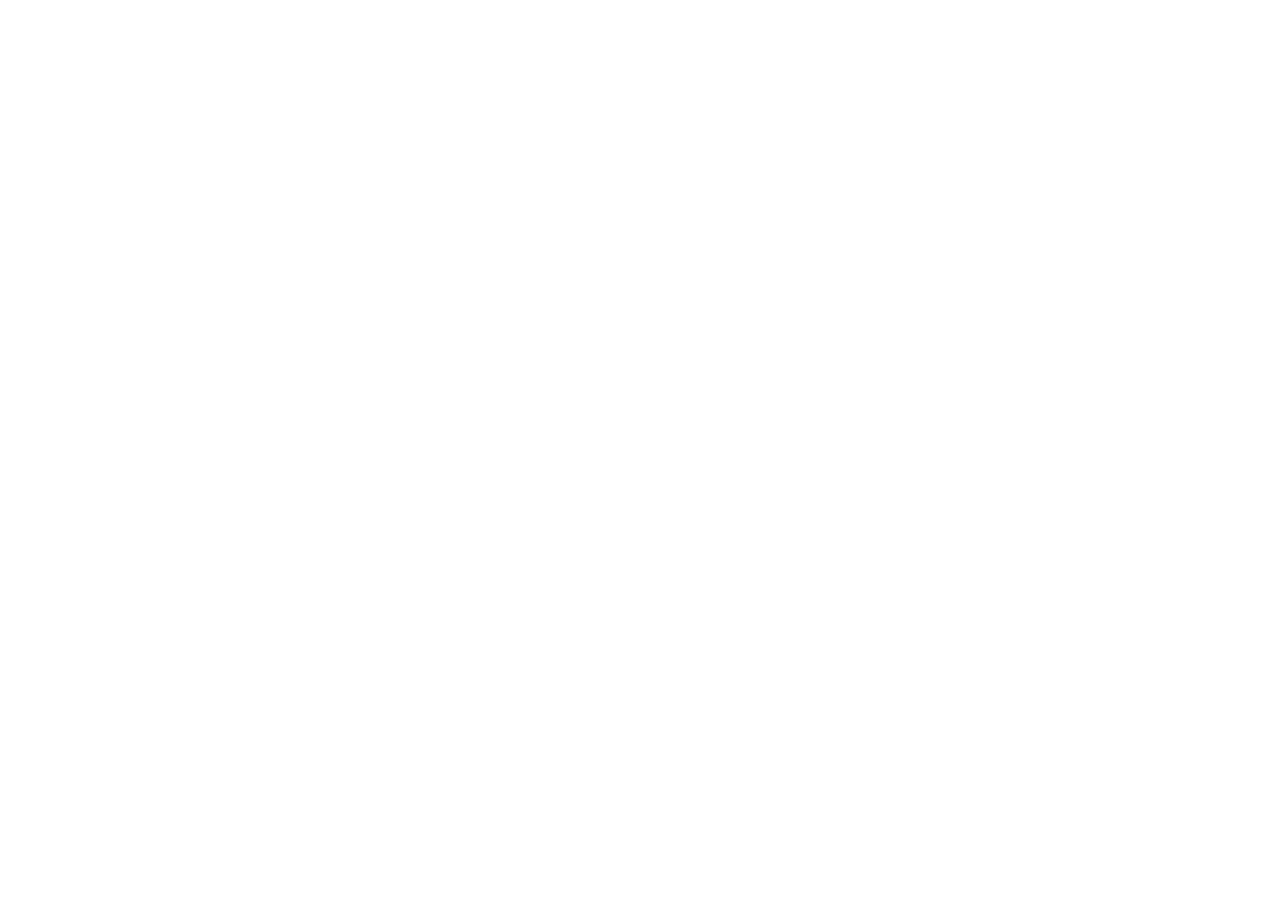
==== start.html @ 0ccff765 "Create start.html" ====
<html>
  <head>
    <title>ApTools</title>
    <link href="styling/main.css" type="text/css" rel="stylesheet"></link>
    <script src="scripts/main.js"></script>
  </head>
  <body>
    <div class="header">
      <div class="apps">
      </div>
    </div>
    <div class="page">
    </div>
  </body>
</html>
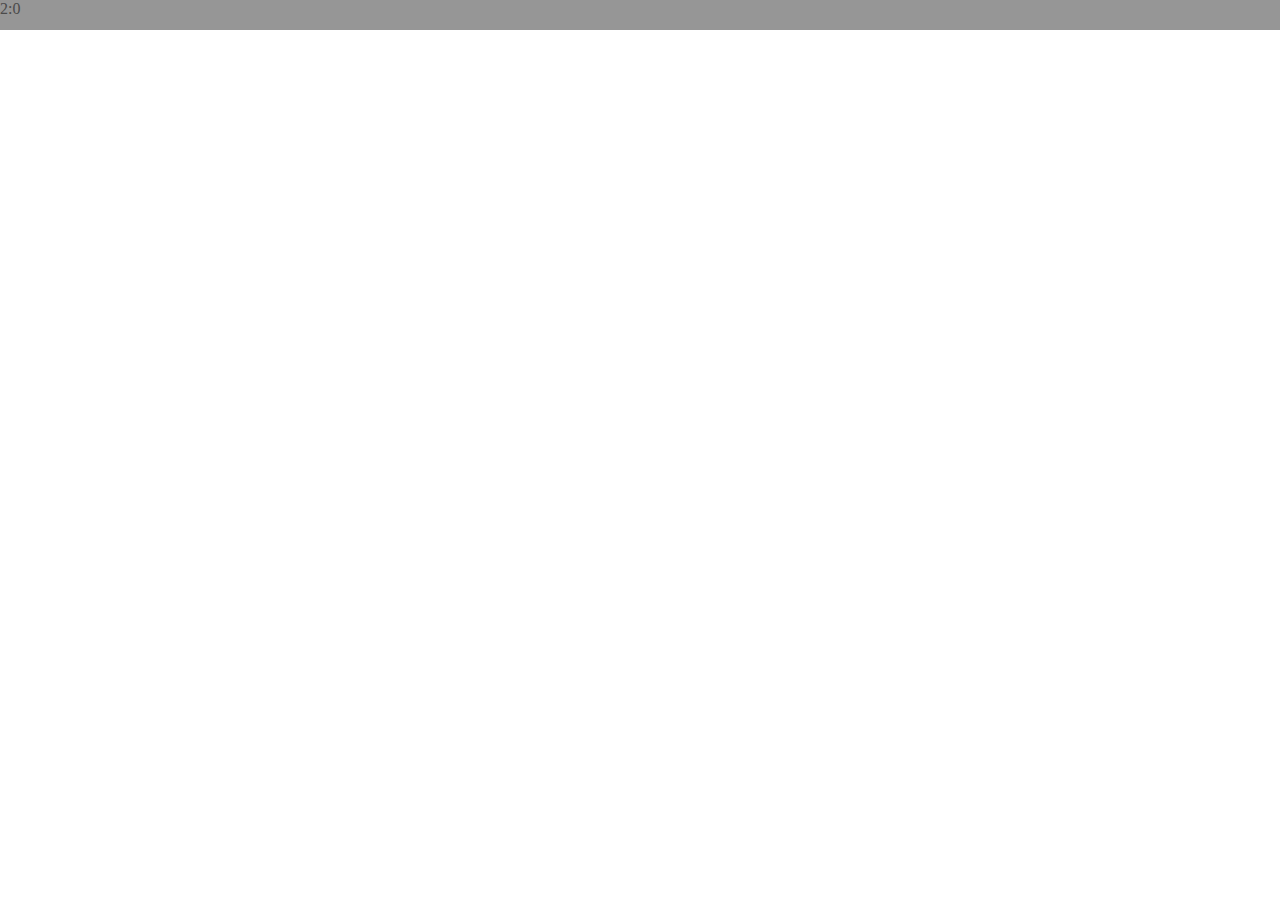
==== commit f25e5a6b: "Update start.html" ====
--- a/start.html
+++ b/start.html
@@ -6,10 +6,17 @@
   </head>
   <body>
     <div class="header">
+      <div class="notifications">
+      </div>
+      <div class="time">
+      </div>
       <div class="apps">
       </div>
     </div>
     <div class="page">
     </div>
   </body>
+  <script>
+    const timeInterval = setInterval( function() { document.getElementsByClassName('time')[0].innerHTML = at.getTime('normal'); }, 250);
+  </script>
 </html>
--- a/styling/main.css
+++ b/styling/main.css
@@ -0,0 +1,11 @@
+body {
+  margin: 0px;
+  color: black;
+}
+
+.header {
+  background-color: rgba(150, 150, 150, 1);
+  width: 100%;
+  height: 30px;
+  color: rgba(75, 75, 75, 1);
+}
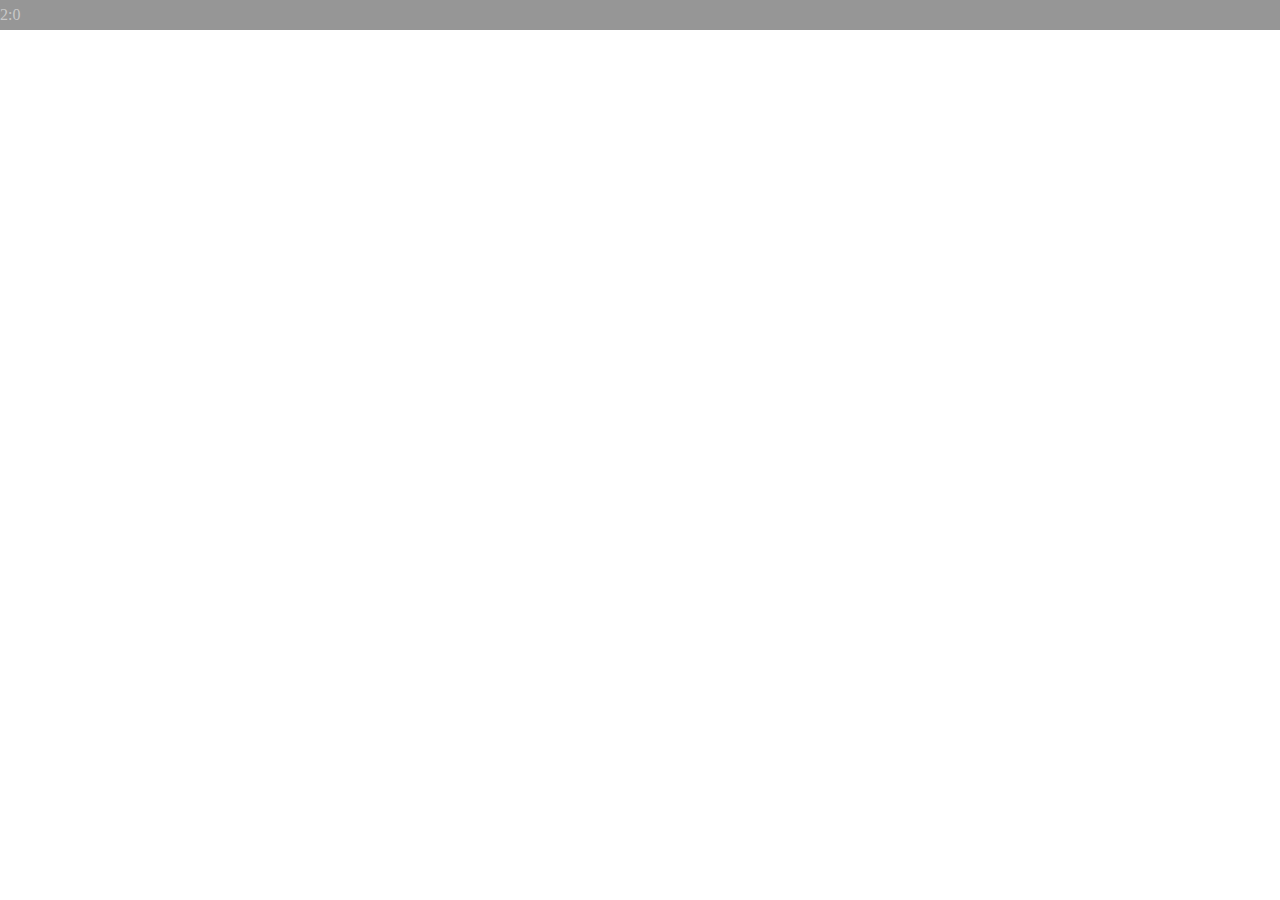
==== commit e7b920ed: "Update start.html" ====
--- a/start.html
+++ b/start.html
@@ -14,6 +14,8 @@
       </div>
     </div>
     <div class="page">
+      <iframe src="https://www.duolingo.com" style="width: 100%;height:95%;border:none;outline: none">
+      </iframe>
     </div>
   </body>
   <script>
--- a/styling/main.css
+++ b/styling/main.css
@@ -7,5 +7,13 @@
   background-color: rgba(150, 150, 150, 1);
   width: 100%;
   height: 30px;
-  color: rgba(75, 75, 75, 1);
+  color: rgba(200, 200, 200, 1);
+  display: grid;
+  grid-template-rows: 1fr 1fr 1fr;
+  grid-template-columns: 1fr;
+  grid-area: "" "time" "";
 }
+
+.time {
+  grid: "time";
+}
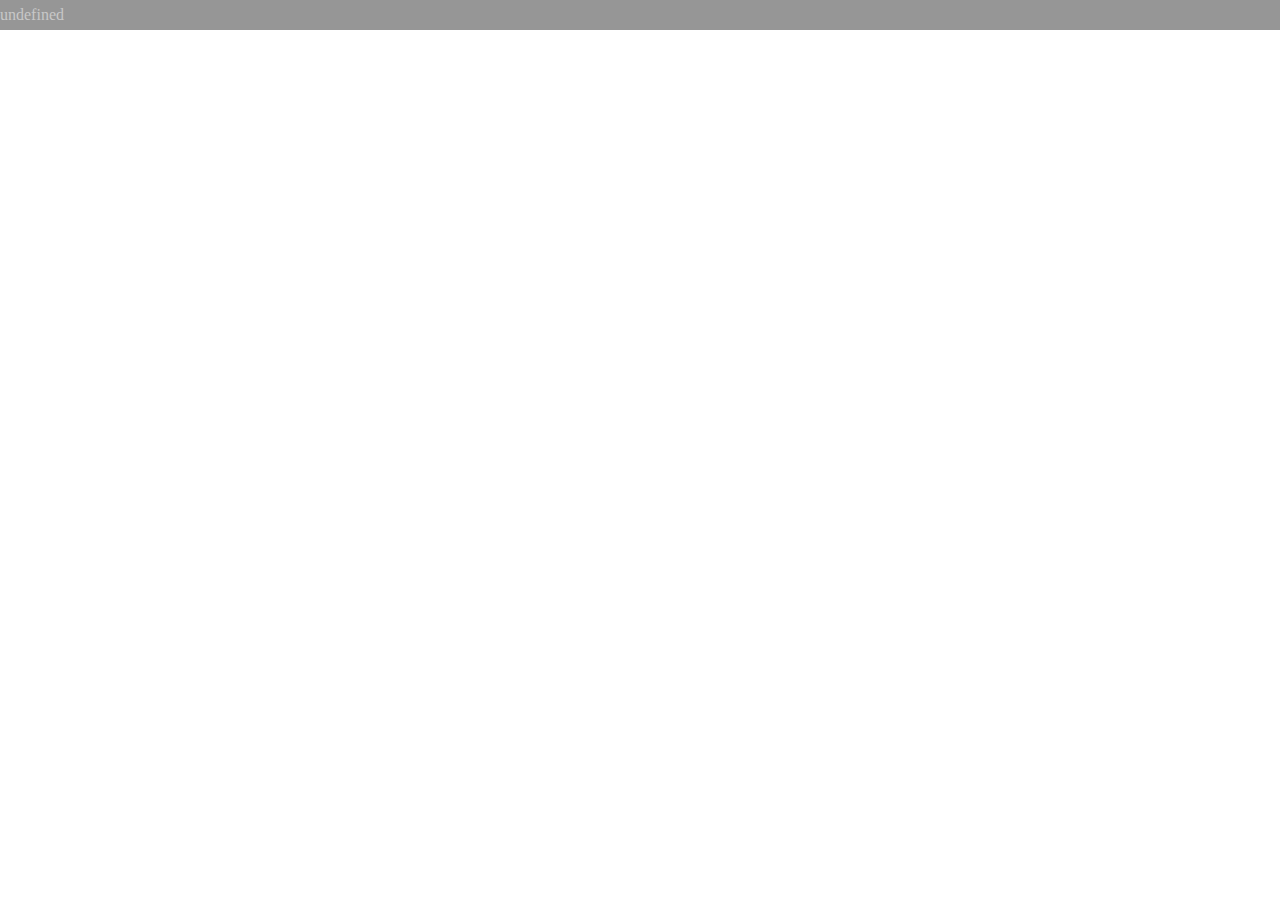
==== commit 80ffac52: "Update start.html" ====
--- a/start.html
+++ b/start.html
@@ -19,6 +19,6 @@
     </div>
   </body>
   <script>
-    const timeInterval = setInterval( function() { document.getElementsByClassName('time')[0].innerHTML = at.getTime('normal'); }, 250);
+    const timeInterval = setInterval( function() { document.getElementsByClassName('time')[0].innerHTML = at.getTime('extended'); }, 250);
   </script>
 </html>
